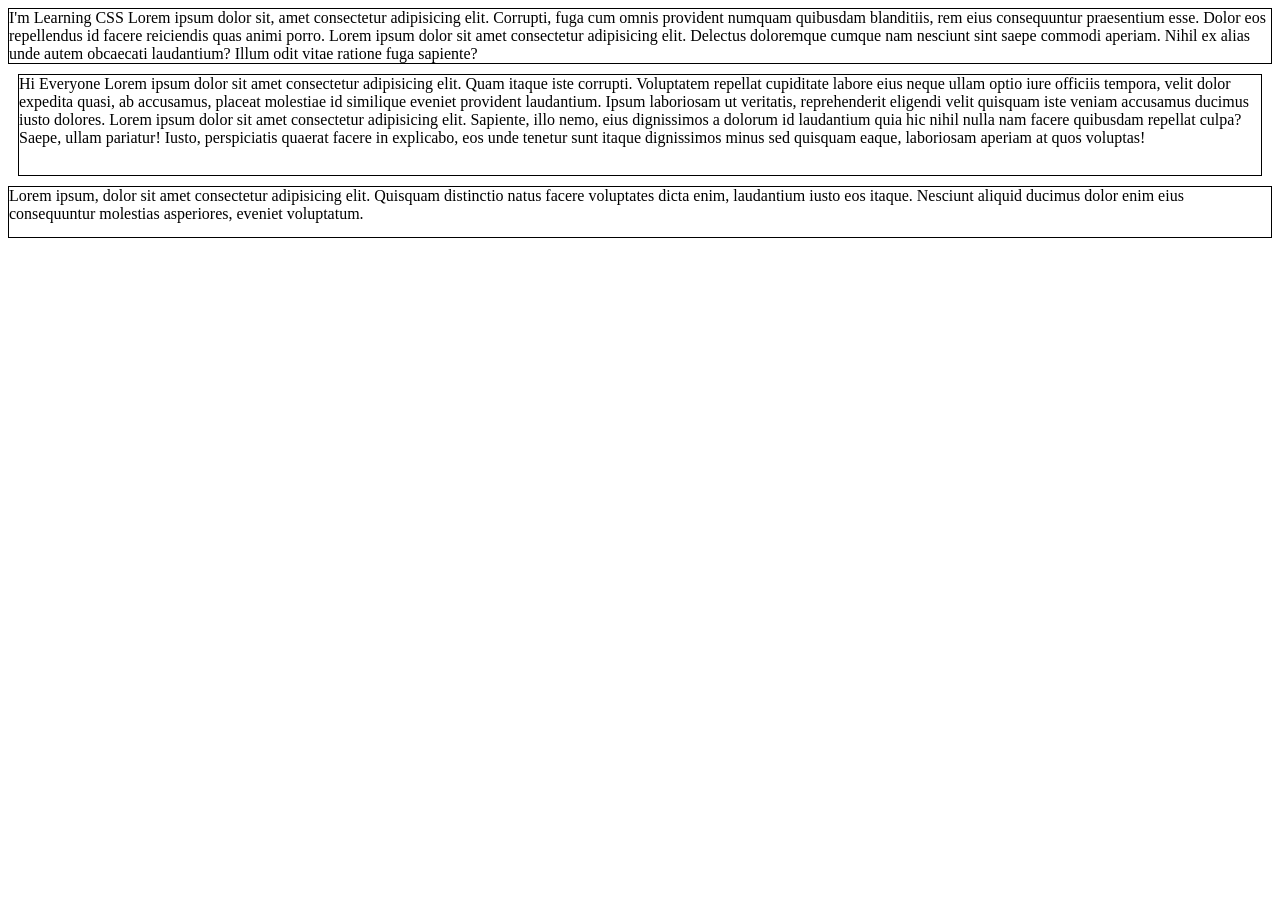
==== 02-css/05-dimension-properties/index.html @ 5268f676 "css class 02" ====
<!DOCTYPE html>
<html lang="en">

<head>
    <meta charset="UTF-8">
    <meta name="viewport" content="width=device-width, initial-scale=1.0">
    <title>Document</title>
    <link rel="stylesheet" href="styles.css">
</head>

<body>

    <div class="box">I'm Learning CSS Lorem ipsum dolor sit, amet consectetur adipisicing elit. Corrupti, fuga cum omnis
        provident numquam quibusdam blanditiis, rem eius consequuntur praesentium esse. Dolor eos repellendus id facere
        reiciendis quas animi porro. Lorem ipsum dolor sit amet consectetur adipisicing elit. Delectus doloremque cumque
        nam nesciunt sint saepe commodi aperiam. Nihil ex alias unde autem obcaecati laudantium? Illum odit vitae
        ratione fuga sapiente?</div>

    <div class="mydiv">Hi Everyone Lorem ipsum dolor sit amet consectetur adipisicing elit. Quam itaque iste corrupti.
        Voluptatem repellat cupiditate labore eius neque ullam optio iure officiis tempora, velit dolor expedita quasi,
        ab accusamus, placeat molestiae id similique eveniet provident laudantium. Ipsum laboriosam ut veritatis,
        reprehenderit eligendi velit quisquam iste veniam accusamus ducimus iusto dolores. Lorem ipsum dolor sit amet
        consectetur adipisicing elit. Sapiente, illo nemo, eius dignissimos a dolorum id laudantium quia hic nihil nulla
        nam facere quibusdam repellat culpa? Saepe, ullam pariatur! Iusto, perspiciatis quaerat facere in explicabo, eos
        unde tenetur sunt itaque dignissimos minus sed quisquam eaque, laboriosam aperiam at quos voluptas!</div>

    <div id="divi">Lorem ipsum, dolor sit amet consectetur adipisicing elit. Quisquam distinctio natus facere voluptates
        dicta enim, laudantium iusto eos itaque. Nesciunt aliquid ducimus dolor enim eius consequuntur molestias
        asperiores, eveniet voluptatum.</div>

    <!--- Static Property-->
    
</body>

</html>
---- 02-css/05-dimension-properties/styles.css ----
.box{
    border: 1px solid black;
    max-height: 100px;

    /* to handle overflow */
    overflow: scroll;
}

.mydiv{
    margin: 10px;
    border: 1px solid black;
    min-height: 100px;
}

#divi{
    border: 1px solid black;
    height: 50px;

    /* overflow visible */
    overflow: visible;

}
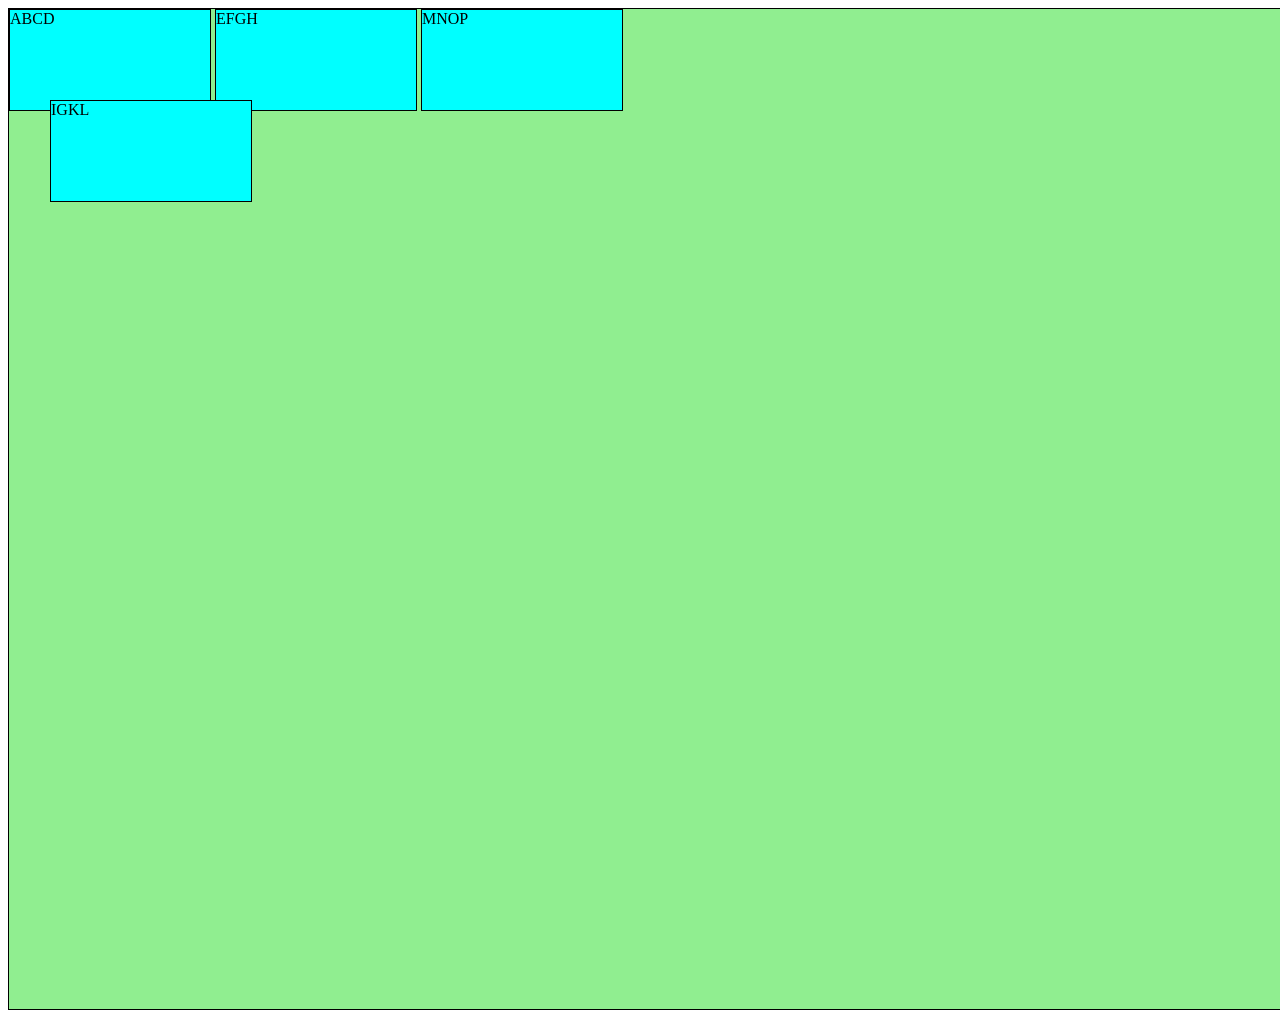
==== commit 0b29a66e: "position properties (static, relative, fixed, absolute, sticky) - css class 02" ====
--- a/02-css/05-dimension-properties/index.html
+++ b/02-css/05-dimension-properties/index.html
@@ -10,7 +10,7 @@
 
 <body>
 
-    <div class="box">I'm Learning CSS Lorem ipsum dolor sit, amet consectetur adipisicing elit. Corrupti, fuga cum omnis
+    <!-- <div class="box">I'm Learning CSS Lorem ipsum dolor sit, amet consectetur adipisicing elit. Corrupti, fuga cum omnis
         provident numquam quibusdam blanditiis, rem eius consequuntur praesentium esse. Dolor eos repellendus id facere
         reiciendis quas animi porro. Lorem ipsum dolor sit amet consectetur adipisicing elit. Delectus doloremque cumque
         nam nesciunt sint saepe commodi aperiam. Nihil ex alias unde autem obcaecati laudantium? Illum odit vitae
@@ -26,10 +26,23 @@
 
     <div id="divi">Lorem ipsum, dolor sit amet consectetur adipisicing elit. Quisquam distinctio natus facere voluptates
         dicta enim, laudantium iusto eos itaque. Nesciunt aliquid ducimus dolor enim eius consequuntur molestias
-        asperiores, eveniet voluptatum.</div>
+        asperiores, eveniet voluptatum.</div> -->
 
     <!--- Static Property-->
+    <!-- <p>This is a para</p>
+    <h1>Heading 1</h1>
+    <p>2nd para</p>
+    <h2>Second Heading</h2> -->
+
+    <!--- Relative Property-->
+    <div class="wrapper">
+        <div class="box" id="box1">ABCD</div>
+        <div class="box" id="box2">EFGH</div>
+        <div class="box" id="box3">IGKL</div>
+        <div class="box" id="box4">MNOP</div>
+    </div>
     
+
 </body>
 
 </html>
--- a/02-css/05-dimension-properties/styles.css
+++ b/02-css/05-dimension-properties/styles.css
@@ -18,5 +18,41 @@
 
     /* overflow visible */
     overflow: visible;
+}
 
+p{
+    position: static;
+}
+
+.wrapper{
+    height: 1000px;
+    width: 100vw;
+    background-color: lightgreen;
+}
+
+div{
+    display: inline-block;
+    width: 200px;
+    height: 200px;
+    background-color: aqua;
+    border: 1px solid black;
+}
+/* #box3{
+    position: relative;
+    top: 100px;
+    left: 50px;
+}
+#box1{
+    position: fixed;
+} */
+
+#box3{
+    position: absolute;
+    top: 100px;
+    left: 50px;
+}
+
+#box4{
+    position: sticky;
+    top: 0px;
 }
